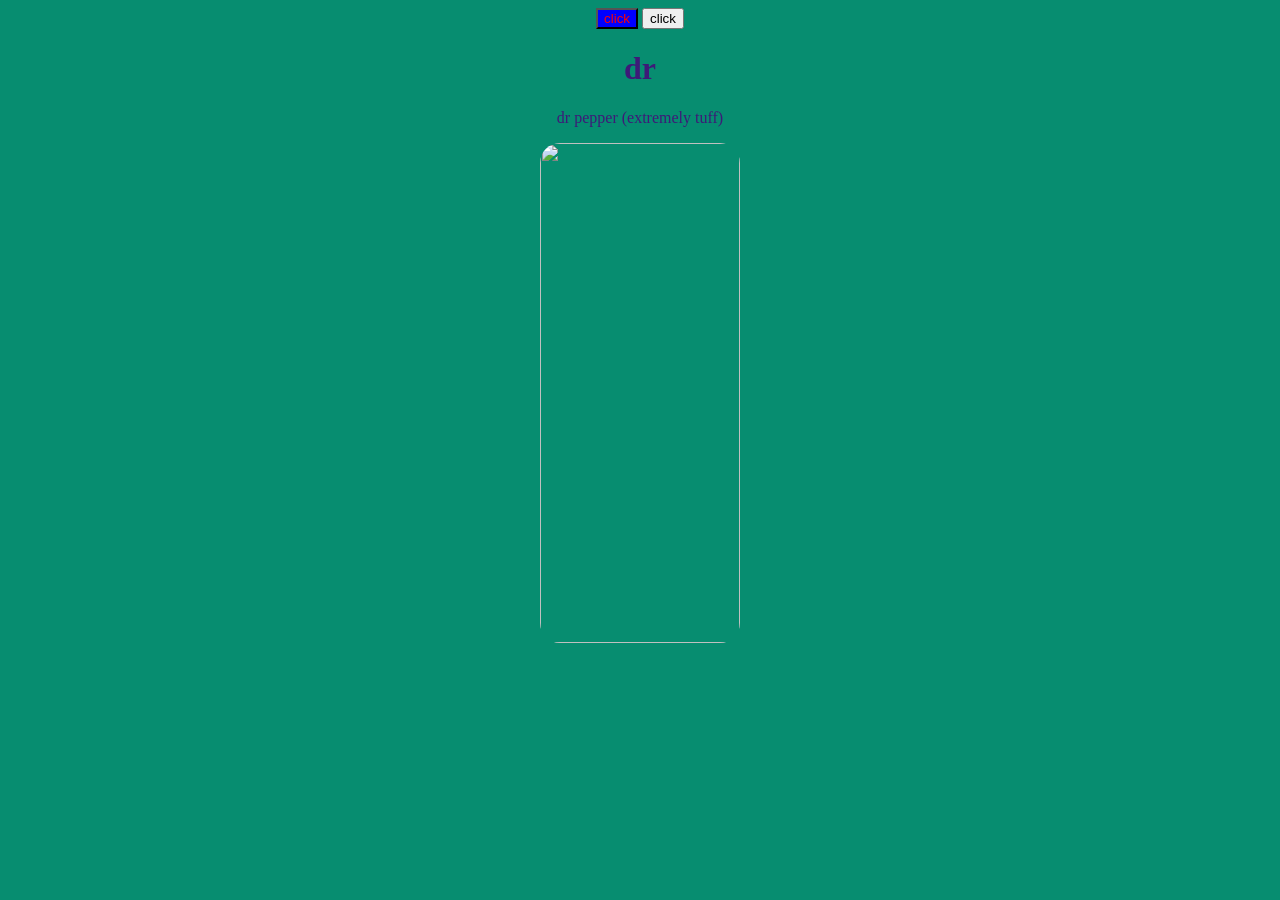
==== index.html @ a0c0b2eb "more stuff" ====
<!DOCTYPE html>
<html>
    <head>
        <meta name="viewport" content="width=device-width, initial-scale=1.0">
        <link rel="stylesheet" href="style.css" />
    </head>
    <script>
        let hasclicked = false;
        function color() {
        if (!hasclicked) {
            alert('dont click this one again');
        }
        if (hasclicked) {
            document.body.style.backgroundColor= "#F6FF00";
            alert('told you gng');
        }
        hasclicked = true;
        }
    </script>
    <body>
        <button class ="button1" type="button" onclick="alert('i will always be... tung tung sahere')">click</button>
        <button class ="button2" type="button" onclick="color()">click</button>
        <h1>dr</h1>
        <p>dr pepper (extremely tuff)</p>
        <img class ="pepper"
        src = "https://media.tenor.com/CsH6d1zExDEAAAAM/spin-dr-pepper-dr-pepper.gif"
        
        />
    
</html>
---- style.css ----
.pepper {
    width: 200px;
    height: 500px;
    border-radius: 20px;
}
.button1 {
    color: red;
    background: blue;
}
.button1:hover {
    color: blue;
    background: red;
    width: 200px;
}
.button2:hover {
    width: 200px;
}
body {
    text-align: center;
    font-family: 'sans-serif';
    background: #078d70;
    color: #3d1a78;
}
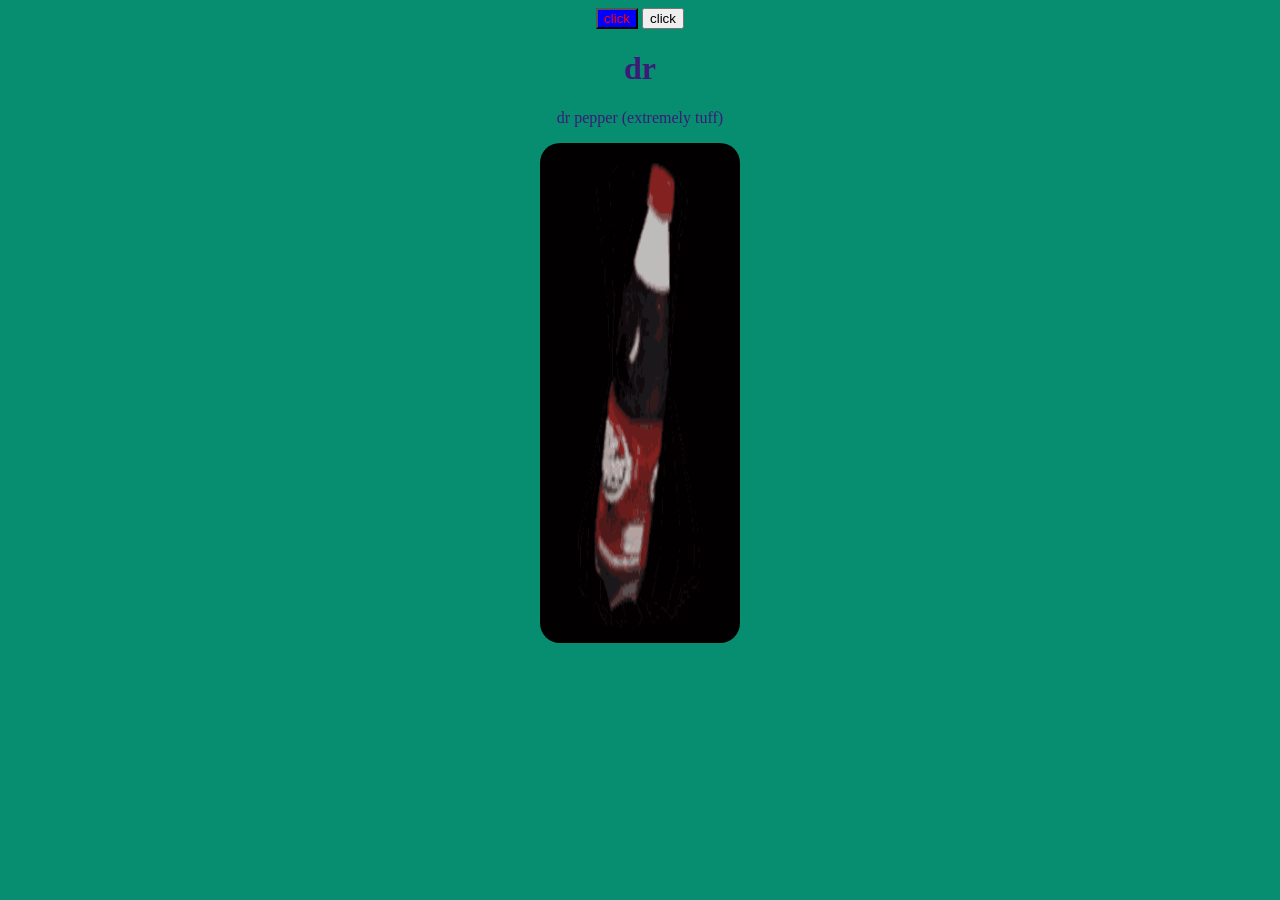
==== commit b5180011: "added secret tung" ====
--- a/index.html
+++ b/index.html
@@ -4,27 +4,39 @@
         <meta name="viewport" content="width=device-width, initial-scale=1.0">
         <link rel="stylesheet" href="style.css" />
     </head>
+    
+    <body>
+        <div id="ttt">
+            <img class="tung"
+            src = "assets/fun-memes.gif">
+        </div>
+        <div id="page">
+            <button class ="button1" type="button" onclick="alert('i will always be... tung tung sahere')">click</button>
+            <button class ="button2" type="button" onclick="color()">click</button>
+            <h1>dr</h1>
+            <p>dr pepper (extremely tuff)</p>
+            <img class ="pepper"
+            src = "assets/spin-dr-pepper-dr-pepper.gif"
+        
+        />
+    </div>
     <script>
+        ttt.style.display = "none";
         let hasclicked = false;
         function color() {
         if (!hasclicked) {
             alert('dont click this one again');
+            hasclicked = true;
         }
-        if (hasclicked) {
-            document.body.style.backgroundColor= "#F6FF00";
-            alert('told you gng');
-        }
-        hasclicked = true;
+        else {
+            var page = document.getElementById("page")
+            page.style.display = "none";
+            ttt.style.display = "block";
+            document.body.style.backgroundColor= "red";
+            alert("told you gng");
+            
+            }      
         }
     </script>
-    <body>
-        <button class ="button1" type="button" onclick="alert('i will always be... tung tung sahere')">click</button>
-        <button class ="button2" type="button" onclick="color()">click</button>
-        <h1>dr</h1>
-        <p>dr pepper (extremely tuff)</p>
-        <img class ="pepper"
-        src = "https://media.tenor.com/CsH6d1zExDEAAAAM/spin-dr-pepper-dr-pepper.gif"
-        
-        />
-    
+</body>
 </html>
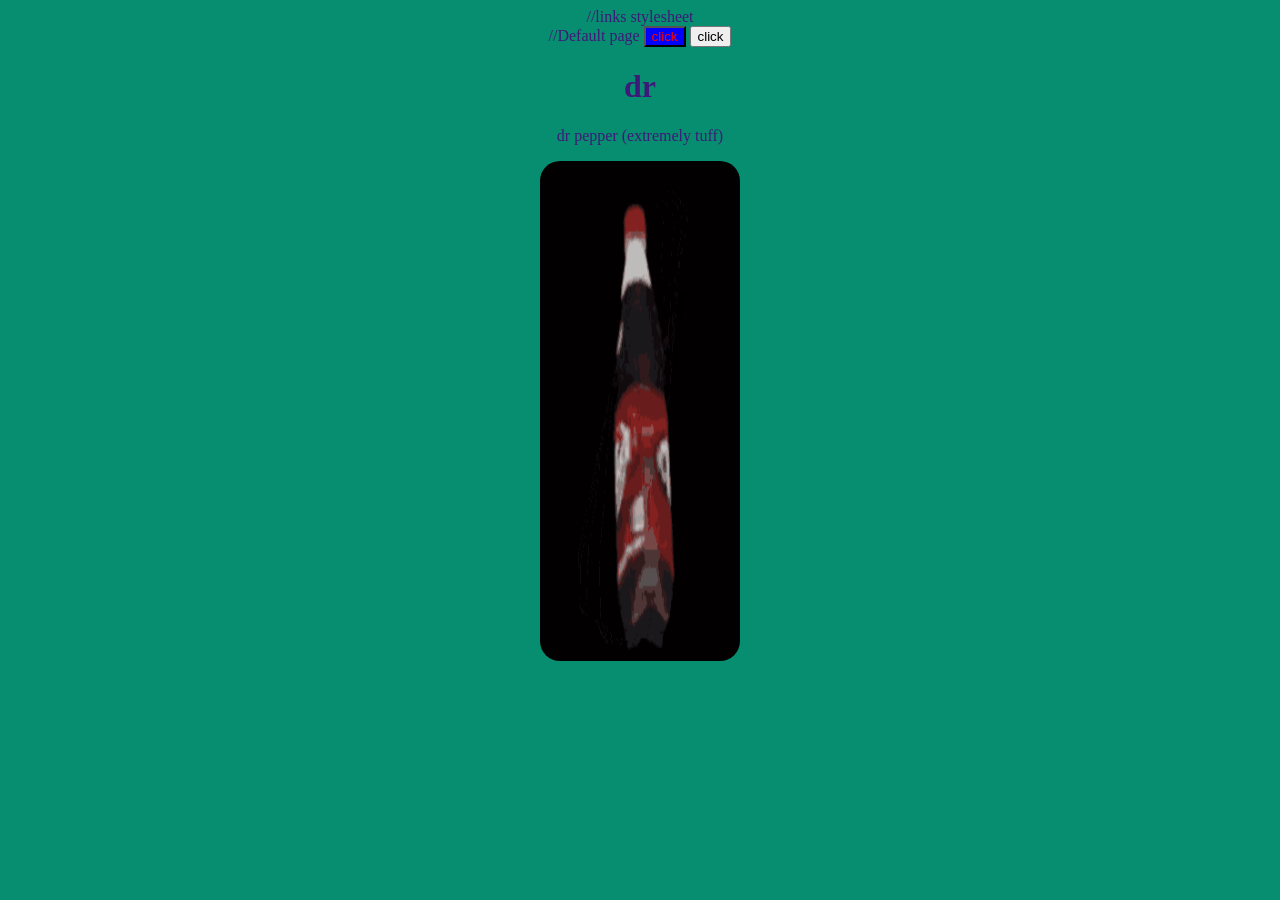
==== commit ca29fa13: "Added comments" ====
--- a/index.html
+++ b/index.html
@@ -2,7 +2,7 @@
 <html>
     <head>
         <meta name="viewport" content="width=device-width, initial-scale=1.0">
-        <link rel="stylesheet" href="style.css" />
+        <link rel="stylesheet" href="style.css" /> //links stylesheet
     </head>
     
     <body>
@@ -10,7 +10,7 @@
             <img class="tung"
             src = "assets/fun-memes.gif">
         </div>
-        <div id="page">
+        <div id="page"> //Default page
             <button class ="button1" type="button" onclick="alert('i will always be... tung tung sahere')">click</button>
             <button class ="button2" type="button" onclick="color()">click</button>
             <h1>dr</h1>
@@ -21,7 +21,7 @@
         />
     </div>
     <script>
-        ttt.style.display = "none";
+        ttt.style.display = "none"; //does not show t^3 by default
         let hasclicked = false;
         function color() {
         if (!hasclicked) {
@@ -29,7 +29,8 @@
             hasclicked = true;
         }
         else {
-            var page = document.getElementById("page")
+            var page = document.getElementById("page") //if it is the second time its being clicked,
+            //it will change the background and only show tung tung
             page.style.display = "none";
             ttt.style.display = "block";
             document.body.style.backgroundColor= "red";
--- a/style.css
+++ b/style.css
@@ -15,6 +15,9 @@
 .button2:hover {
     width: 200px;
 }
+.tung {
+    height: 1000px;
+}
 body {
     text-align: center;
     font-family: 'sans-serif';
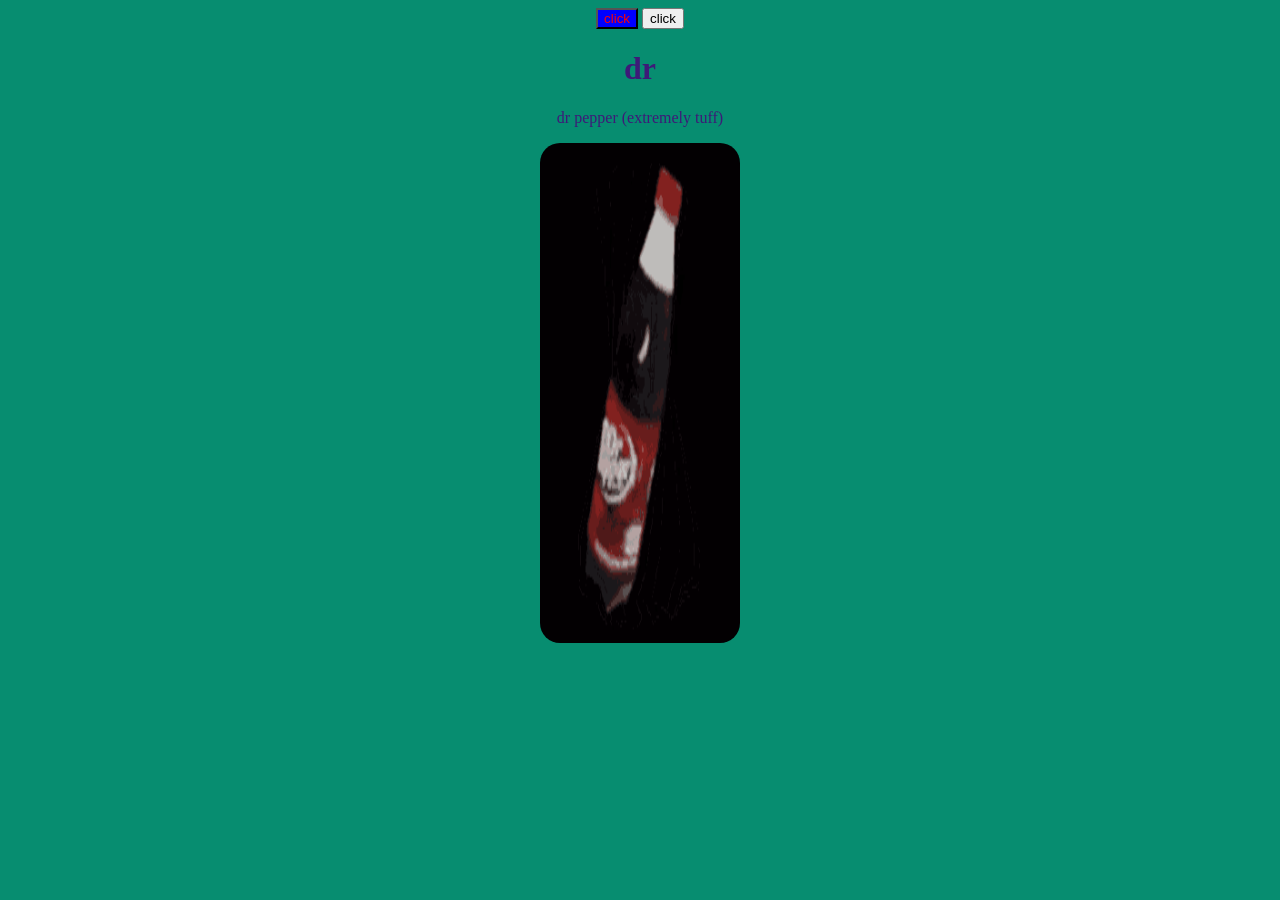
==== commit f7bade28: "fixed comments" ====
--- a/index.html
+++ b/index.html
@@ -2,7 +2,7 @@
 <html>
     <head>
         <meta name="viewport" content="width=device-width, initial-scale=1.0">
-        <link rel="stylesheet" href="style.css" /> //links stylesheet
+        <link rel="stylesheet" href="style.css" /> <!--Links stylesheet-->
     </head>
     
     <body>
@@ -10,7 +10,7 @@
             <img class="tung"
             src = "assets/fun-memes.gif">
         </div>
-        <div id="page"> //Default page
+        <div id="page"> <!-- Main page -->
             <button class ="button1" type="button" onclick="alert('i will always be... tung tung sahere')">click</button>
             <button class ="button2" type="button" onclick="color()">click</button>
             <h1>dr</h1>
@@ -21,16 +21,14 @@
         />
     </div>
     <script>
-        ttt.style.display = "none"; //does not show t^3 by default
-        let hasclicked = false;
+        ttt.style.display = "none"; //hides tung tung by default
         function color() {
         if (!hasclicked) {
             alert('dont click this one again');
             hasclicked = true;
         }
         else {
-            var page = document.getElementById("page") //if it is the second time its being clicked,
-            //it will change the background and only show tung tung
+            var page = document.getElementById("page"); //changes page if button clicked twice
             page.style.display = "none";
             ttt.style.display = "block";
             document.body.style.backgroundColor= "red";
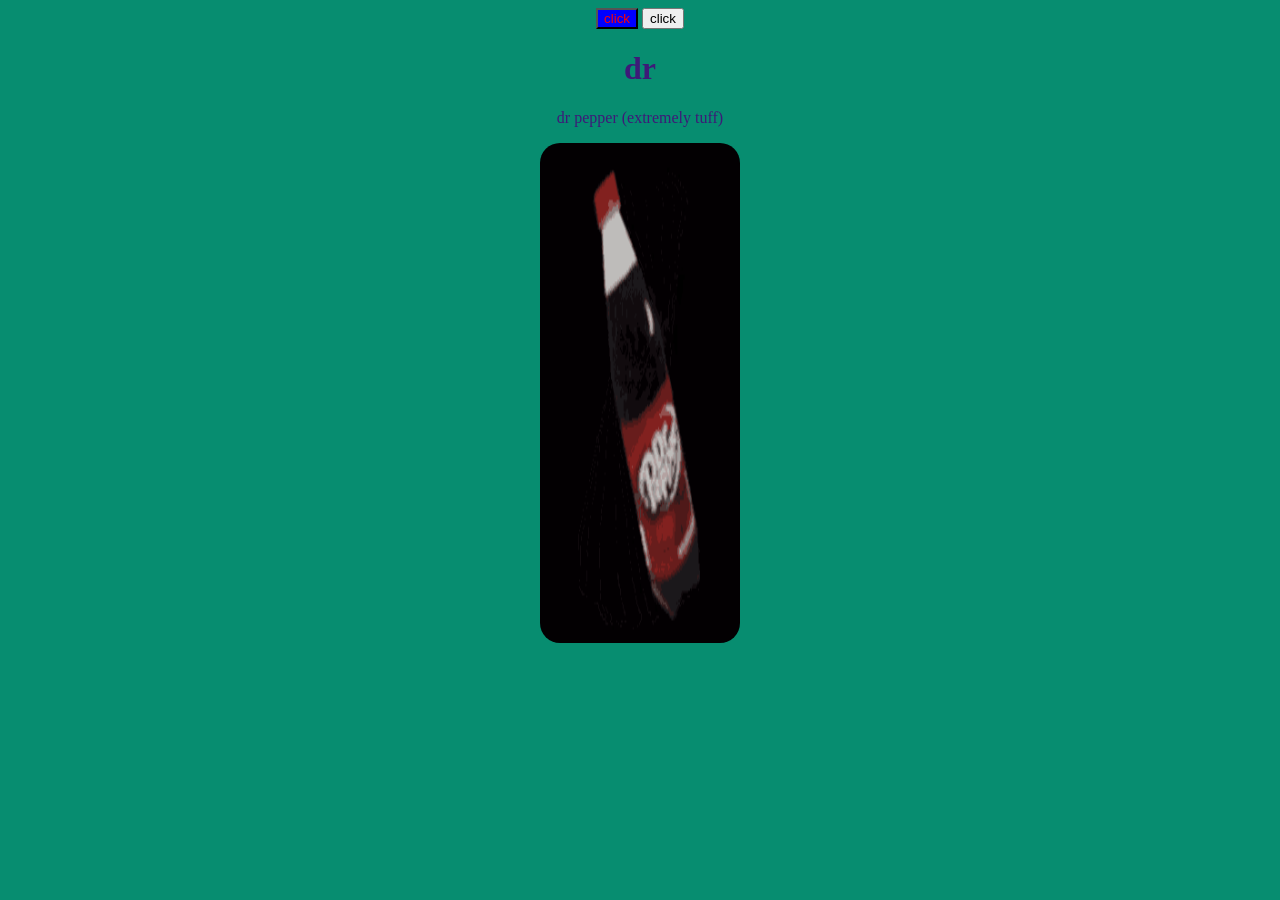
==== commit 1951617a: "." ====
--- a/index.html
+++ b/index.html
@@ -21,6 +21,7 @@
         />
     </div>
     <script>
+        let hasclicked = false;
         ttt.style.display = "none"; //hides tung tung by default
         function color() {
         if (!hasclicked) {
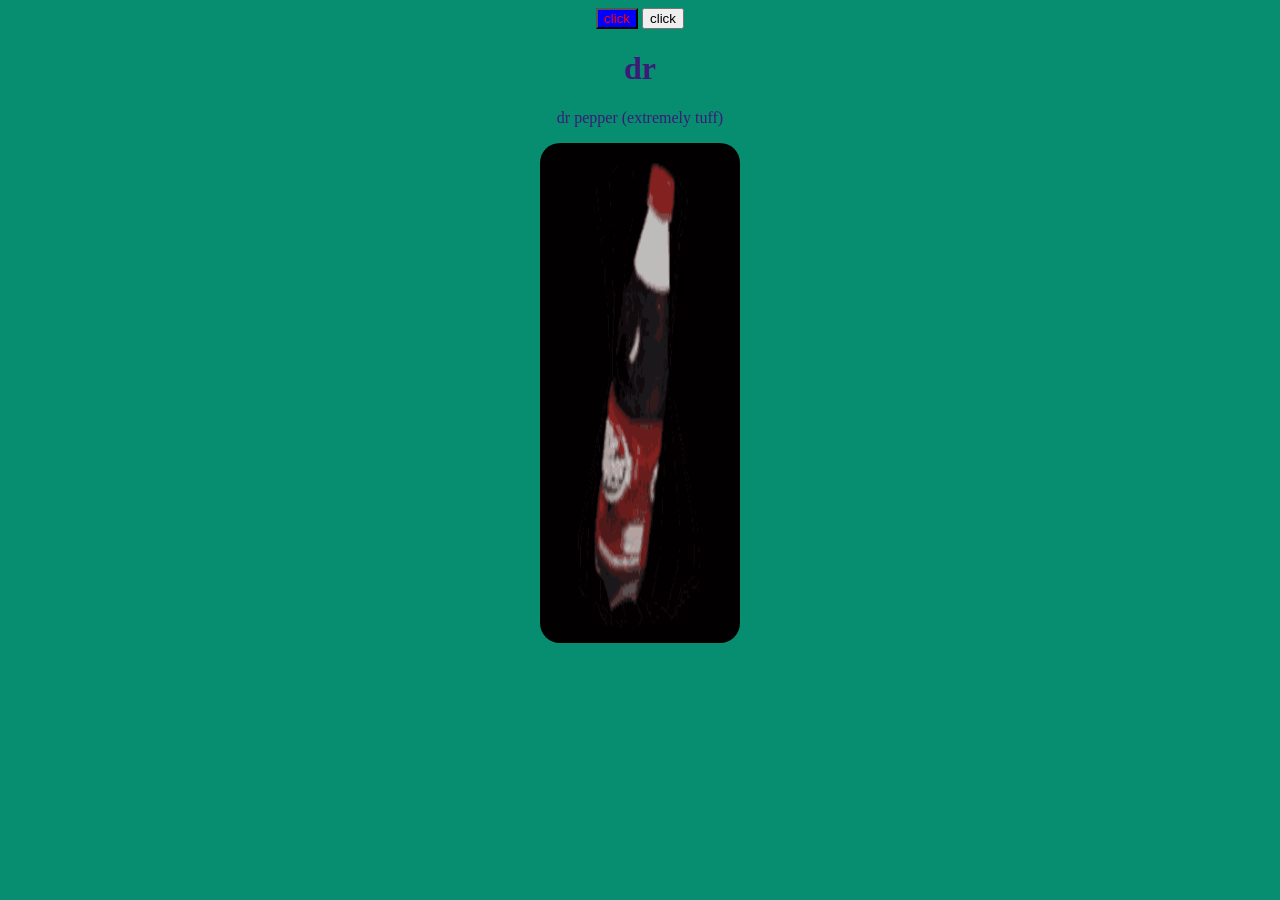
==== commit dde0daec: "simplified it by seperating into 2 pages" ====
--- a/index.html
+++ b/index.html
@@ -6,10 +6,7 @@
     </head>
     
     <body>
-        <div id="ttt">
-            <img class="tung"
-            src = "assets/fun-memes.gif">
-        </div>
+        
         <div id="page"> <!-- Main page -->
             <button class ="button1" type="button" onclick="alert('i will always be... tung tung sahere')">click</button>
             <button class ="button2" type="button" onclick="color()">click</button>
@@ -22,19 +19,14 @@
     </div>
     <script>
         let hasclicked = false;
-        ttt.style.display = "none"; //hides tung tung by default
         function color() {
         if (!hasclicked) {
             alert('dont click this one again');
             hasclicked = true;
         }
         else {
-            var page = document.getElementById("page"); //changes page if button clicked twice
-            page.style.display = "none";
-            ttt.style.display = "block";
-            document.body.style.backgroundColor= "red";
             alert("told you gng");
-            
+            window.location.href = "ttt.html";
             }      
         }
     </script>
--- a/style.css
+++ b/style.css
@@ -15,9 +15,6 @@
 .button2:hover {
     width: 200px;
 }
-.tung {
-    height: 1000px;
-}
 body {
     text-align: center;
     font-family: 'sans-serif';
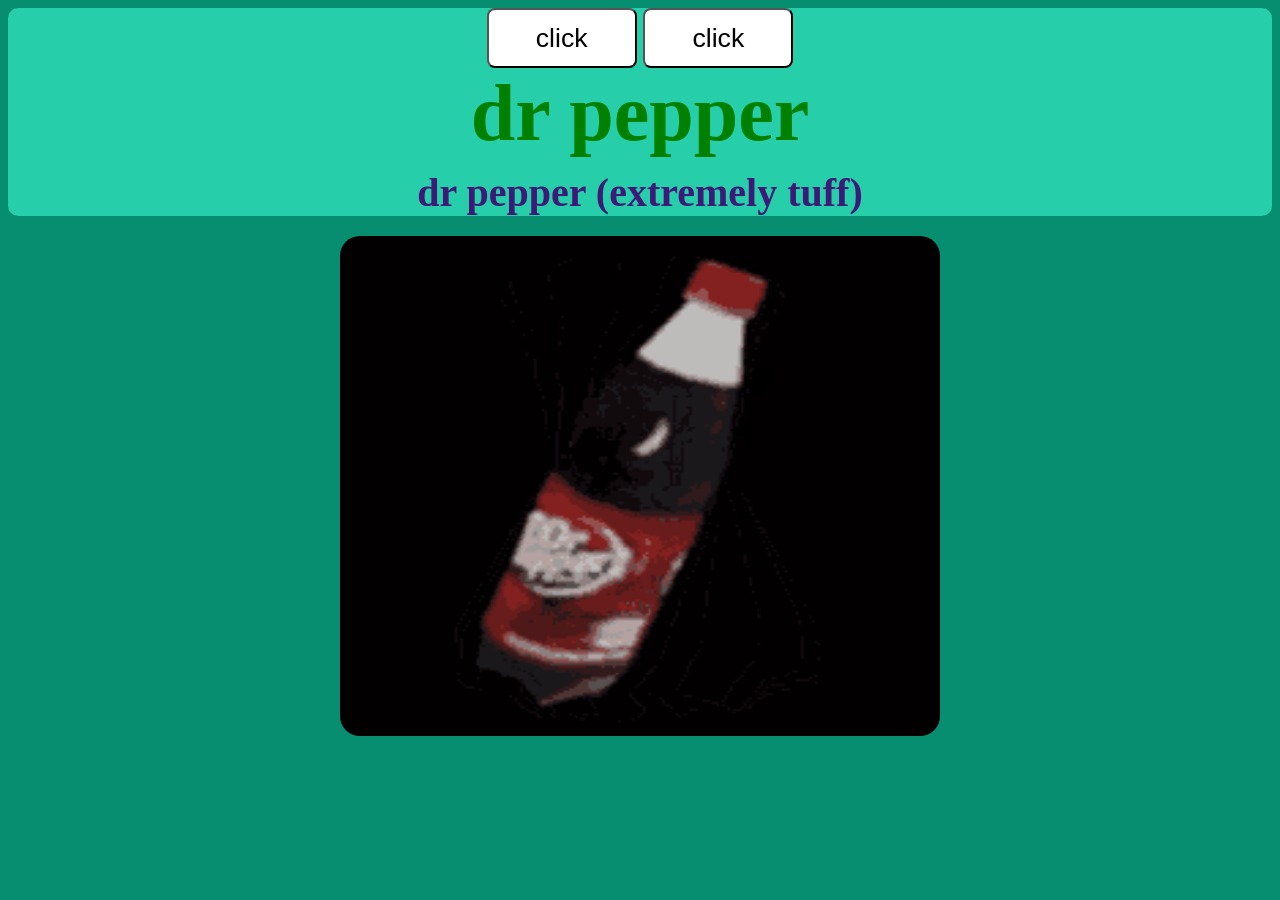
==== commit 53d4a9c4: "style updates" ====
--- a/index.html
+++ b/index.html
@@ -6,17 +6,16 @@
     </head>
     
     <body>
-        
-        <div id="page"> <!-- Main page -->
+        <div class="header">
             <button class ="button1" type="button" onclick="alert('i will always be... tung tung sahere')">click</button>
             <button class ="button2" type="button" onclick="color()">click</button>
-            <h1>dr</h1>
-            <p>dr pepper (extremely tuff)</p>
+            <h1 class="title">dr pepper</h1>
+            <h2 class="sub">dr pepper (extremely tuff)</h2>
+        </div>
             <img class ="pepper"
-            src = "assets/spin-dr-pepper-dr-pepper.gif"
-        
-        />
-    </div>
+            src = "assets/spin-dr-pepper-dr-pepper.gif">
+    </body>
+
     <script>
         let hasclicked = false;
         function color() {
--- a/style.css
+++ b/style.css
@@ -1,19 +1,56 @@
+:root {
+    --button-corners: 8px;
+    --button-width: 150px;
+    --button-height: 60px;
+}
 .pepper {
-    width: 200px;
+    width: 600px;
     height: 500px;
     border-radius: 20px;
 }
 .button1 {
-    color: red;
-    background: blue;
+    color: black;
+    background: white;
+    border-radius: var(--button-corners);
+    width: var(--button-width);
+    height: var(--button-height);
+    font-size: 20pt;
+    margin-bottom: 0px;
 }
 .button1:hover {
-    color: blue;
-    background: red;
+    color: white;
+    background: black;
     width: 200px;
+    font-size: 25pt;
+}
+.button2 {
+    color: black;
+    background-color: white;
+    border-radius: var(--button-corners);
+    width: var(--button-width);
+    height: var(--button-height);
+    font-size: 20pt;
+    margin-bottom: 0px;
 }
 .button2:hover {
+    color: white;
+    background-color: black;
     width: 200px;
+    font-size: 25pt;
+}
+.header {
+    background-color: #26ceaa;
+    border-radius: 10px;
+    font-size: 20pt;
+    margin-bottom: 20px;
+}
+.title {
+    color: green;
+    font-size: 60pt;
+    margin: 0px;
+}
+.sub {
+    margin: 10px;
 }
 body {
     text-align: center;
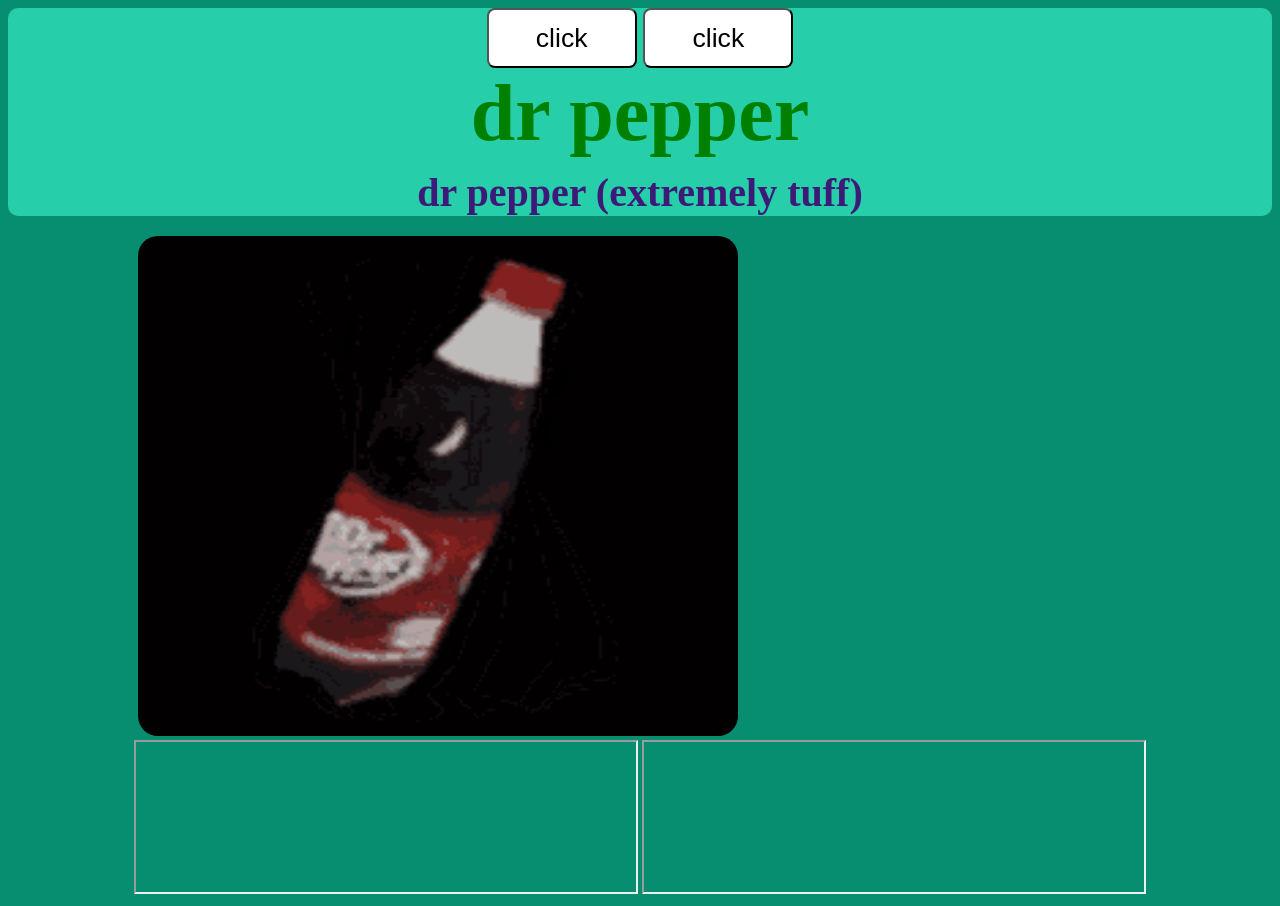
==== commit fa800e35: "Added embeds" ====
--- a/index.html
+++ b/index.html
@@ -14,7 +14,11 @@
         </div>
             <img class ="pepper"
             src = "assets/spin-dr-pepper-dr-pepper.gif">
-    </body>
+
+            <iframe class="video" src="https://www.youtube.com/embed/224QFgY9PTM"></iframe><br>
+
+            <iframe width="500px" src="https://en.wikipedia.org/wiki/Dr_Pepper"></iframe>
+            <iframe width="500px" src="https://en.wikipedia.org/wiki/Europa_(moon)"></iframe>
 
     <script>
         let hasclicked = false;
--- a/style.css
+++ b/style.css
@@ -52,6 +52,12 @@
 .sub {
     margin: 10px;
 }
+.video {
+    width: 400px;
+    height: 500px;
+    border: none;
+    border-radius: 20px;
+}
 body {
     text-align: center;
     font-family: 'sans-serif';
